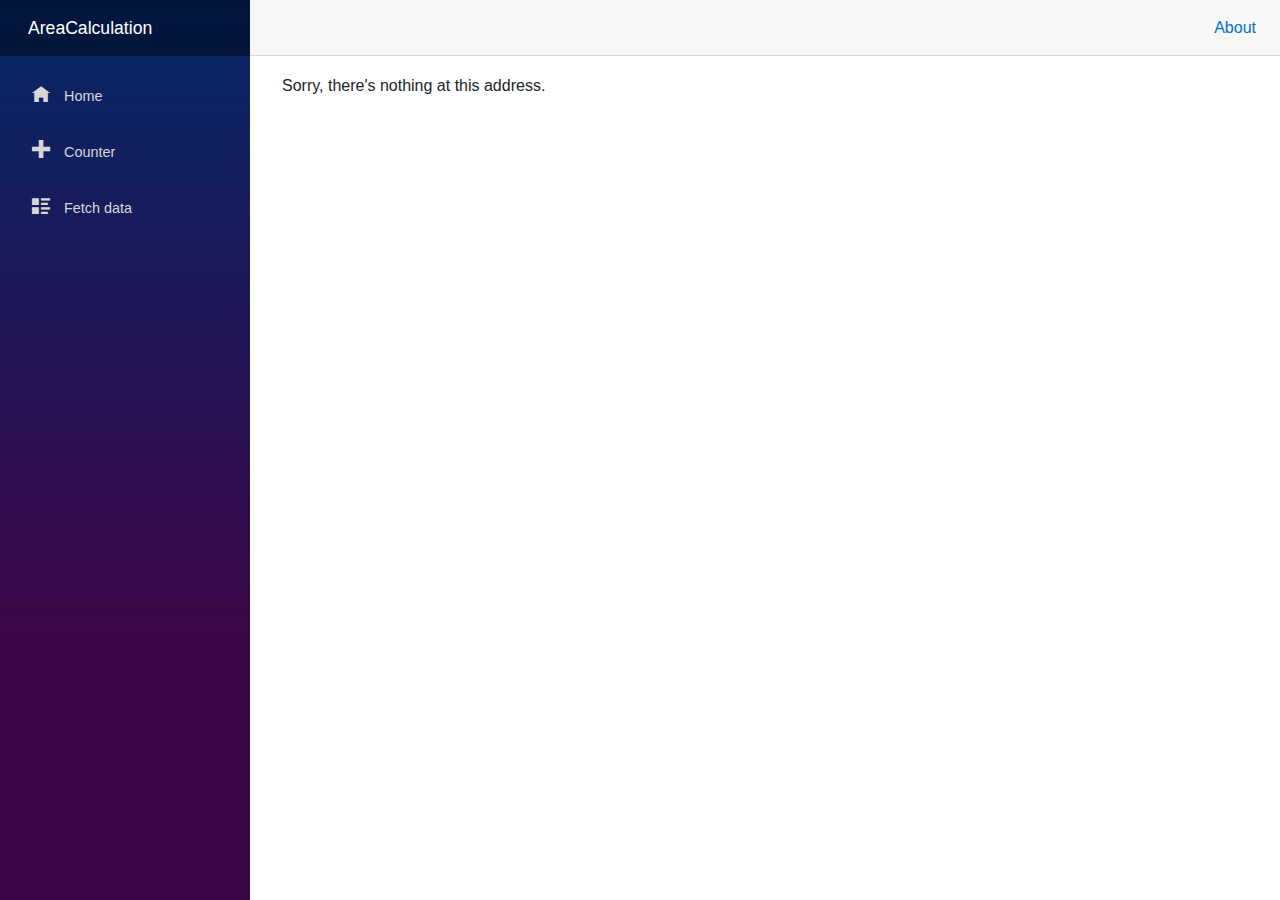
==== index.html @ 2009bbea "Deploying to gh-pages from  @ c6b23ba9ae50b0127aab3e3ee3093e0f69ba3ff5 🚀" ====
<!DOCTYPE html>
<html lang="en">

<head>
    <meta charset="utf-8" />
    <meta name="viewport" content="width=device-width, initial-scale=1.0, maximum-scale=1.0, user-scalable=no" />
    <title>AreaCalculation</title>
    <!--For Publish To GitHub Pages-->
   <!-- <base href="/AreaCalculation/" />-->
    <base href="/" />
    <link href="css/bootstrap/bootstrap.min.css" rel="stylesheet" />
    <link href="css/app.css" rel="stylesheet" />
    <link rel="icon" type="image/png" href="favicon.png" />
    <link href="AreaCalculation.styles.css" rel="stylesheet" />
</head>

<body>
    <div id="app">
        <svg class="loading-progress">
            <circle r="40%" cx="50%" cy="50%" />
            <circle r="40%" cx="50%" cy="50%" />
        </svg>
        <div class="loading-progress-text"></div>
    </div>

    <div id="blazor-error-ui">
        An unhandled error has occurred.
        <a href="" class="reload">Reload</a>
        <a class="dismiss">🗙</a>
    </div>
        <!-- Start Single Page Apps for GitHub Pages -->
   <!-- <script type="text/javascript">
        (function (l) {
            if (l.search) {
                var q = {};
                l.search.slice(1).split('&').forEach(function (v) {
                    var a = v.split('=');
                    q[a[0]] = a.slice(1).join('=').replace(/~and~/g, '&');
                });
                if (q.p !== undefined) {
                    window.history.replaceState(null, null,
                        l.pathname.slice(0, -1) + (q.p || '') +
                        (q.q ? ('?' + q.q) : '') +
                        l.hash
                    );
                }
            }
        }(window.location))
    </script>-->
    <!-- End Single Page Apps for GitHub Pages -->
    <script src="_framework/blazor.webassembly.js"></script>
</body>

</html>
---- css/app.css ----
@import url('open-iconic/font/css/open-iconic-bootstrap.min.css');

html, body {
    font-family: 'Helvetica Neue', Helvetica, Arial, sans-serif;
}

h1:focus {
    outline: none;
}

a, .btn-link {
    color: #0071c1;
}

.btn-primary {
    color: #fff;
    background-color: #1b6ec2;
    border-color: #1861ac;
}

.btn:focus, .btn:active:focus, .btn-link.nav-link:focus, .form-control:focus, .form-check-input:focus {
  box-shadow: 0 0 0 0.1rem white, 0 0 0 0.25rem #258cfb;
}

.content {
    padding-top: 1.1rem;
}

.valid.modified:not([type=checkbox]) {
    outline: 1px solid #26b050;
}

.invalid {
    outline: 1px solid red;
}

.validation-message {
    color: red;
}

#blazor-error-ui {
    background: lightyellow;
    bottom: 0;
    box-shadow: 0 -1px 2px rgba(0, 0, 0, 0.2);
    display: none;
    left: 0;
    padding: 0.6rem 1.25rem 0.7rem 1.25rem;
    position: fixed;
    width: 100%;
    z-index: 1000;
}

    #blazor-error-ui .dismiss {
        cursor: pointer;
        position: absolute;
        right: 0.75rem;
        top: 0.5rem;
    }

.blazor-error-boundary {
    background: url([data-uri]) no-repeat 1rem/1.8rem, #b32121;
    padding: 1rem 1rem 1rem 3.7rem;
    color: white;
}

    .blazor-error-boundary::after {
        content: "An error has occurred."
    }

.loading-progress {
    position: relative;
    display: block;
    width: 8rem;
    height: 8rem;
    margin: 20vh auto 1rem auto;
}

    .loading-progress circle {
        fill: none;
        stroke: #e0e0e0;
        stroke-width: 0.6rem;
        transform-origin: 50% 50%;
        transform: rotate(-90deg);
    }

        .loading-progress circle:last-child {
            stroke: #1b6ec2;
            stroke-dasharray: calc(3.141 * var(--blazor-load-percentage, 0%) * 0.8), 500%;
            transition: stroke-dasharray 0.05s ease-in-out;
        }

.loading-progress-text {
    position: absolute;
    text-align: center;
    font-weight: bold;
    inset: calc(20vh + 3.25rem) 0 auto 0.2rem;
}

    .loading-progress-text:after {
        content: var(--blazor-load-percentage-text, "Loading");
    }
---- AreaCalculation.styles.css ----
/* /Shared/MainLayout.razor.rz.scp.css */
.page[b-h901d1om0h] {
    position: relative;
    display: flex;
    flex-direction: column;
}

main[b-h901d1om0h] {
    flex: 1;
}

.sidebar[b-h901d1om0h] {
    background-image: linear-gradient(180deg, rgb(5, 39, 103) 0%, #3a0647 70%);
}

.top-row[b-h901d1om0h] {
    background-color: #f7f7f7;
    border-bottom: 1px solid #d6d5d5;
    justify-content: flex-end;
    height: 3.5rem;
    display: flex;
    align-items: center;
}

    .top-row[b-h901d1om0h]  a, .top-row[b-h901d1om0h]  .btn-link {
        white-space: nowrap;
        margin-left: 1.5rem;
        text-decoration: none;
    }

    .top-row[b-h901d1om0h]  a:hover, .top-row[b-h901d1om0h]  .btn-link:hover {
        text-decoration: underline;
    }

    .top-row[b-h901d1om0h]  a:first-child {
        overflow: hidden;
        text-overflow: ellipsis;
    }

@media (max-width: 640.98px) {
    .top-row:not(.auth)[b-h901d1om0h] {
        display: none;
    }

    .top-row.auth[b-h901d1om0h] {
        justify-content: space-between;
    }

    .top-row[b-h901d1om0h]  a, .top-row[b-h901d1om0h]  .btn-link {
        margin-left: 0;
    }
}

@media (min-width: 641px) {
    .page[b-h901d1om0h] {
        flex-direction: row;
    }

    .sidebar[b-h901d1om0h] {
        width: 250px;
        height: 100vh;
        position: sticky;
        top: 0;
    }

    .top-row[b-h901d1om0h] {
        position: sticky;
        top: 0;
        z-index: 1;
    }

    .top-row.auth[b-h901d1om0h]  a:first-child {
        flex: 1;
        text-align: right;
        width: 0;
    }

    .top-row[b-h901d1om0h], article[b-h901d1om0h] {
        padding-left: 2rem !important;
        padding-right: 1.5rem !important;
    }
}
/* /Shared/NavMenu.razor.rz.scp.css */
.navbar-toggler[b-dlp7n5gwn2] {
    background-color: rgba(255, 255, 255, 0.1);
}

.top-row[b-dlp7n5gwn2] {
    height: 3.5rem;
    background-color: rgba(0,0,0,0.4);
}

.navbar-brand[b-dlp7n5gwn2] {
    font-size: 1.1rem;
}

.oi[b-dlp7n5gwn2] {
    width: 2rem;
    font-size: 1.1rem;
    vertical-align: text-top;
    top: -2px;
}

.nav-item[b-dlp7n5gwn2] {
    font-size: 0.9rem;
    padding-bottom: 0.5rem;
}

    .nav-item:first-of-type[b-dlp7n5gwn2] {
        padding-top: 1rem;
    }

    .nav-item:last-of-type[b-dlp7n5gwn2] {
        padding-bottom: 1rem;
    }

    .nav-item[b-dlp7n5gwn2]  a {
        color: #d7d7d7;
        border-radius: 4px;
        height: 3rem;
        display: flex;
        align-items: center;
        line-height: 3rem;
    }

.nav-item[b-dlp7n5gwn2]  a.active {
    background-color: rgba(255,255,255,0.25);
    color: white;
}

.nav-item[b-dlp7n5gwn2]  a:hover {
    background-color: rgba(255,255,255,0.1);
    color: white;
}

@media (min-width: 641px) {
    .navbar-toggler[b-dlp7n5gwn2] {
        display: none;
    }

    .collapse[b-dlp7n5gwn2] {
        /* Never collapse the sidebar for wide screens */
        display: block;
    }
    
    .nav-scrollable[b-dlp7n5gwn2] {
        /* Allow sidebar to scroll for tall menus */
        height: calc(100vh - 3.5rem);
        overflow-y: auto;
    }
}
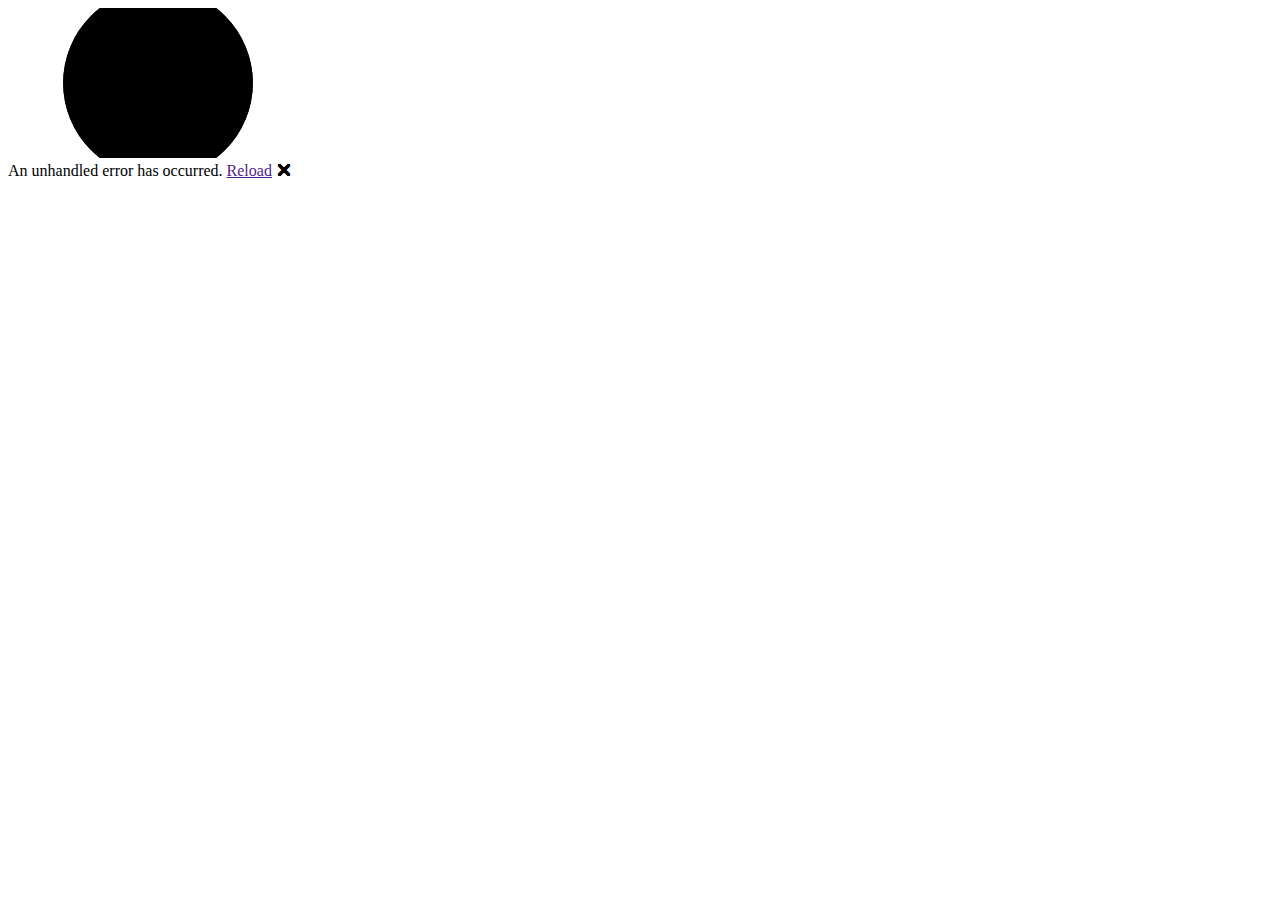
==== commit c9594fba: "Deploying to gh-pages from  @ 3e3f6bdbfd168dc9314c1d52ab4c22abec69624a 🚀" ====
--- a/index.html
+++ b/index.html
@@ -6,8 +6,8 @@
     <meta name="viewport" content="width=device-width, initial-scale=1.0, maximum-scale=1.0, user-scalable=no" />
     <title>AreaCalculation</title>
     <!--For Publish To GitHub Pages-->
-   <!-- <base href="/AreaCalculation/" />-->
-    <base href="/" />
+    <base href="/AreaCalculation/" />
+    <!-- <base href="/" /> -->
     <link href="css/bootstrap/bootstrap.min.css" rel="stylesheet" />
     <link href="css/app.css" rel="stylesheet" />
     <link rel="icon" type="image/png" href="favicon.png" />
@@ -29,7 +29,7 @@
         <a class="dismiss">🗙</a>
     </div>
         <!-- Start Single Page Apps for GitHub Pages -->
-   <!-- <script type="text/javascript">
+   <script type="text/javascript">
         (function (l) {
             if (l.search) {
                 var q = {};
@@ -46,7 +46,7 @@
                 }
             }
         }(window.location))
-    </script>-->
+    </script>
     <!-- End Single Page Apps for GitHub Pages -->
     <script src="_framework/blazor.webassembly.js"></script>
 </body>
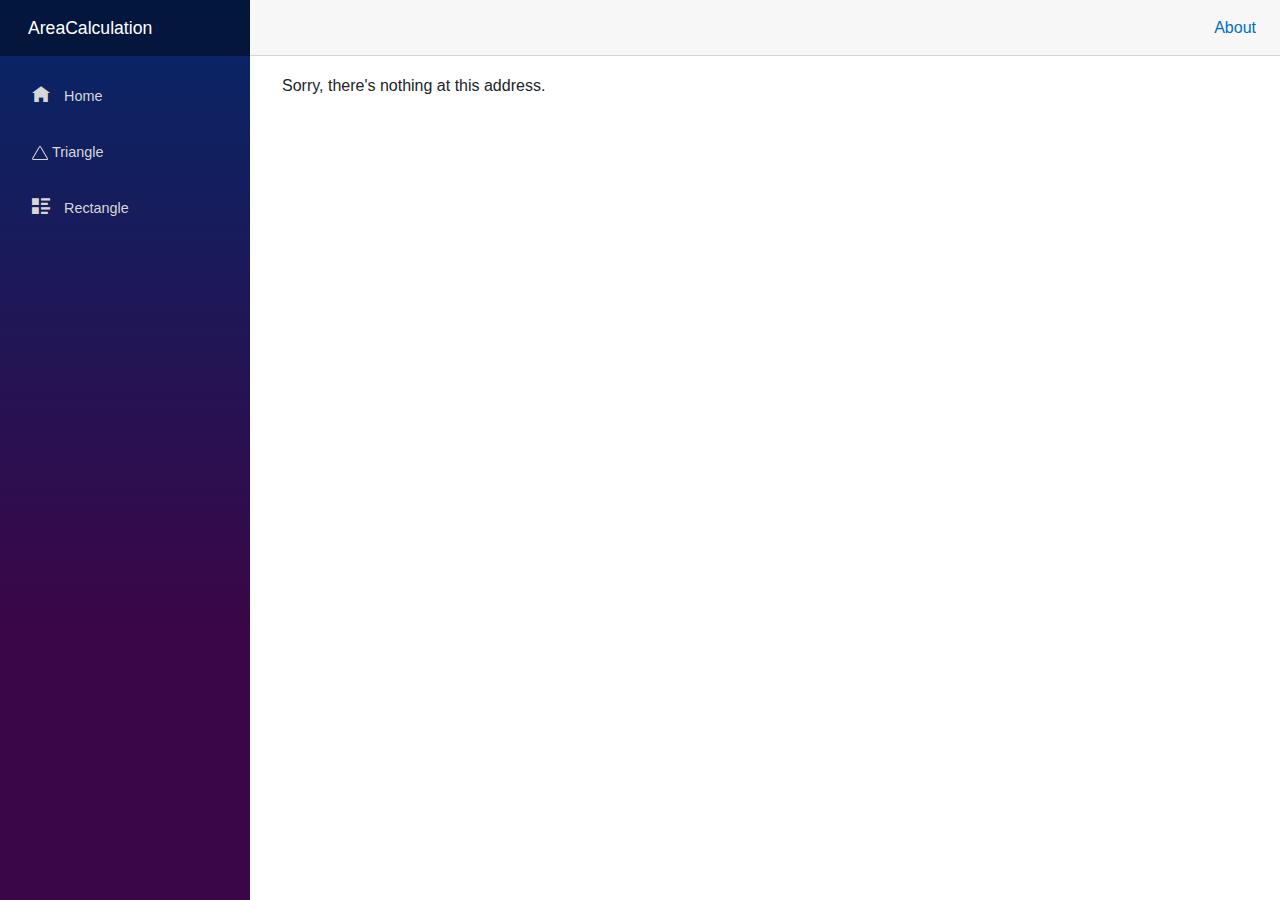
==== commit 5239f7d4: "Deploying to gh-pages from  @ f5dcd9e5f5ca6761d272540e46adaee55af4008f 🚀" ====
--- a/index.html
+++ b/index.html
@@ -6,12 +6,14 @@
     <meta name="viewport" content="width=device-width, initial-scale=1.0, maximum-scale=1.0, user-scalable=no" />
     <title>AreaCalculation</title>
     <!--For Publish To GitHub Pages-->
-    <base href="/AreaCalculation/" />
-    <!-- <base href="/" /> -->
+    <!-- <base href="/AreaCalculation/" />-->
+    <base href="/" />
     <link href="css/bootstrap/bootstrap.min.css" rel="stylesheet" />
     <link href="css/app.css" rel="stylesheet" />
     <link rel="icon" type="image/png" href="favicon.png" />
     <link href="AreaCalculation.styles.css" rel="stylesheet" />
+    <link href="_content/Blazored.Toast/blazored-toast.min.css" rel="stylesheet" />
+
 </head>
 
 <body>
@@ -28,27 +30,29 @@
         <a href="" class="reload">Reload</a>
         <a class="dismiss">🗙</a>
     </div>
-        <!-- Start Single Page Apps for GitHub Pages -->
-   <script type="text/javascript">
-        (function (l) {
-            if (l.search) {
-                var q = {};
-                l.search.slice(1).split('&').forEach(function (v) {
-                    var a = v.split('=');
-                    q[a[0]] = a.slice(1).join('=').replace(/~and~/g, '&');
-                });
-                if (q.p !== undefined) {
-                    window.history.replaceState(null, null,
-                        l.pathname.slice(0, -1) + (q.p || '') +
-                        (q.q ? ('?' + q.q) : '') +
-                        l.hash
-                    );
-                }
-            }
-        }(window.location))
-    </script>
+    <!-- Start Single Page Apps for GitHub Pages -->
+    <!-- <script type="text/javascript">
+          (function (l) {
+              if (l.search) {
+                  var q = {};
+                  l.search.slice(1).split('&').forEach(function (v) {
+                      var a = v.split('=');
+                      q[a[0]] = a.slice(1).join('=').replace(/~and~/g, '&');
+                  });
+                  if (q.p !== undefined) {
+                      window.history.replaceState(null, null,
+                          l.pathname.slice(0, -1) + (q.p || '') +
+                          (q.q ? ('?' + q.q) : '') +
+                          l.hash
+                      );
+                  }
+              }
+          }(window.location))
+      </script>-->
     <!-- End Single Page Apps for GitHub Pages -->
     <script src="_framework/blazor.webassembly.js"></script>
+    <script src="js/Triangle.js"></script>
+    
 </body>
 
 </html>
--- a/AreaCalculation.styles.css
+++ b/AreaCalculation.styles.css
@@ -1,3 +1,199 @@
+@import '_content/Blazored.Toast/Blazored.Toast.bundle.scp.css';
+
+/* /Pages/Rectangle.razor.rz.scp.css */
+#myImg[b-5ufbd2scy1] {
+    border-radius: 5px;
+    cursor: pointer;
+    transition: 0.3s;
+}
+
+    #myImg:hover[b-5ufbd2scy1] {
+        opacity: 0.7;
+    }
+
+#myImg[b-5ufbd2scy1] {
+    border-radius: 5px;
+    cursor: pointer;
+    transition: 0.3s;
+}
+
+    #myImg:hover[b-5ufbd2scy1] {
+        opacity: 0.7;
+    }
+
+/* The Modal (background) */
+.modal[b-5ufbd2scy1] {
+    display: none; /* Hidden by default */
+    position: fixed; /* Stay in place */
+    z-index: 1; /* Sit on top */
+    padding-top: 100px; /* Location of the box */
+    left: 0;
+    top: 0;
+    width: 100%; /* Full width */
+    height: 100%; /* Full height */
+    overflow: auto; /* Enable scroll if needed */
+    background-color: rgb(0,0,0); /* Fallback color */
+    background-color: rgba(0,0,0,0.9); /* Black w/ opacity */
+}
+
+/* Modal Content (image) */
+.modal-content[b-5ufbd2scy1] {
+    margin: auto;
+    display: block;
+    width: 60%;
+    max-width: 700px;
+}
+
+
+/* Caption of Modal Image */
+#caption[b-5ufbd2scy1] {
+    margin: auto;
+    display: block;
+    width: 80%;
+    max-width: 700px;
+    text-align: center;
+    color: #ccc;
+    padding: 10px 0;
+    height: 150px;
+}
+
+/* Add Animation */
+.modal-content[b-5ufbd2scy1], #caption[b-5ufbd2scy1] {
+    animation-name: zoom-b-5ufbd2scy1;
+    animation-duration: 0.6s;
+}
+
+@keyframes zoom-b-5ufbd2scy1 {
+    from {
+        transform: scale(0.1)
+    }
+
+    to {
+        transform: scale(1)
+    }
+}
+
+/* The Close Button */
+.close[b-5ufbd2scy1] {
+    position: absolute;
+    top: 15px;
+    right: 35px;
+    color: #f1f1f1;
+    font-size: 40px;
+    font-weight: bold;
+    transition: 0.3s;
+}
+
+    .close:hover[b-5ufbd2scy1],
+    .close:focus[b-5ufbd2scy1] {
+        color: #bbb;
+        text-decoration: none;
+        cursor: pointer;
+    }
+
+/* 100% Image Width on Smaller Screens */
+@media only screen and (max-width: 700px) {
+    .modal-content[b-5ufbd2scy1] {
+        width: 100%;
+    }
+}
+/* /Pages/Triangle.razor.rz.scp.css */
+#myImg[b-hcg31driki] {
+    border-radius: 5px;
+    cursor: pointer;
+    transition: 0.3s;
+}
+
+    #myImg:hover[b-hcg31driki] {
+        opacity: 0.7;
+    }
+#myImg[b-hcg31driki] {
+    border-radius: 5px;
+    cursor: pointer;
+    transition: 0.3s;
+}
+
+    #myImg:hover[b-hcg31driki] {
+        opacity: 0.7;
+    }
+
+/* The Modal (background) */
+.modal[b-hcg31driki] {
+    display: none; /* Hidden by default */
+    position: fixed; /* Stay in place */
+    z-index: 1; /* Sit on top */
+    padding-top: 100px; /* Location of the box */
+    left: 0;
+    top: 0;
+    width: 100%; /* Full width */
+    height: 100%; /* Full height */
+    overflow: auto; /* Enable scroll if needed */
+    background-color: rgb(0,0,0); /* Fallback color */
+    background-color: rgba(0,0,0,0.9); /* Black w/ opacity */
+}
+
+/* Modal Content (image) */
+.modal-content[b-hcg31driki] {
+    margin: auto;
+    display: block;
+    width: 60%;
+    max-width: 700px;
+}
+
+
+/* Caption of Modal Image */
+#caption[b-hcg31driki] {
+    margin: auto;
+    display: block;
+    width: 80%;
+    max-width: 700px;
+    text-align: center;
+    color: #ccc;
+    padding: 10px 0;
+    height: 150px;
+}
+
+/* Add Animation */
+.modal-content[b-hcg31driki], #caption[b-hcg31driki] {
+    animation-name: zoom-b-hcg31driki;
+    animation-duration: 0.6s;
+}
+
+@keyframes zoom-b-hcg31driki {
+    from {
+        transform: scale(0.1)
+    }
+
+    to {
+        transform: scale(1)
+    }
+}
+
+/* The Close Button */
+.close[b-hcg31driki] {
+    position: absolute;
+    top: 15px;
+    right: 35px;
+    color: #f1f1f1;
+    font-size: 40px;
+    font-weight: bold;
+    transition: 0.3s;
+}
+
+    .close:hover[b-hcg31driki],
+    .close:focus[b-hcg31driki] {
+        color: #bbb;
+        text-decoration: none;
+        cursor: pointer;
+    }
+
+/* 100% Image Width on Smaller Screens */
+@media only screen and (max-width: 700px) {
+    .modal-content[b-hcg31driki] {
+        width: 100%;
+    }
+}
+
 /* /Shared/MainLayout.razor.rz.scp.css */
 .page[b-h901d1om0h] {
     position: relative;
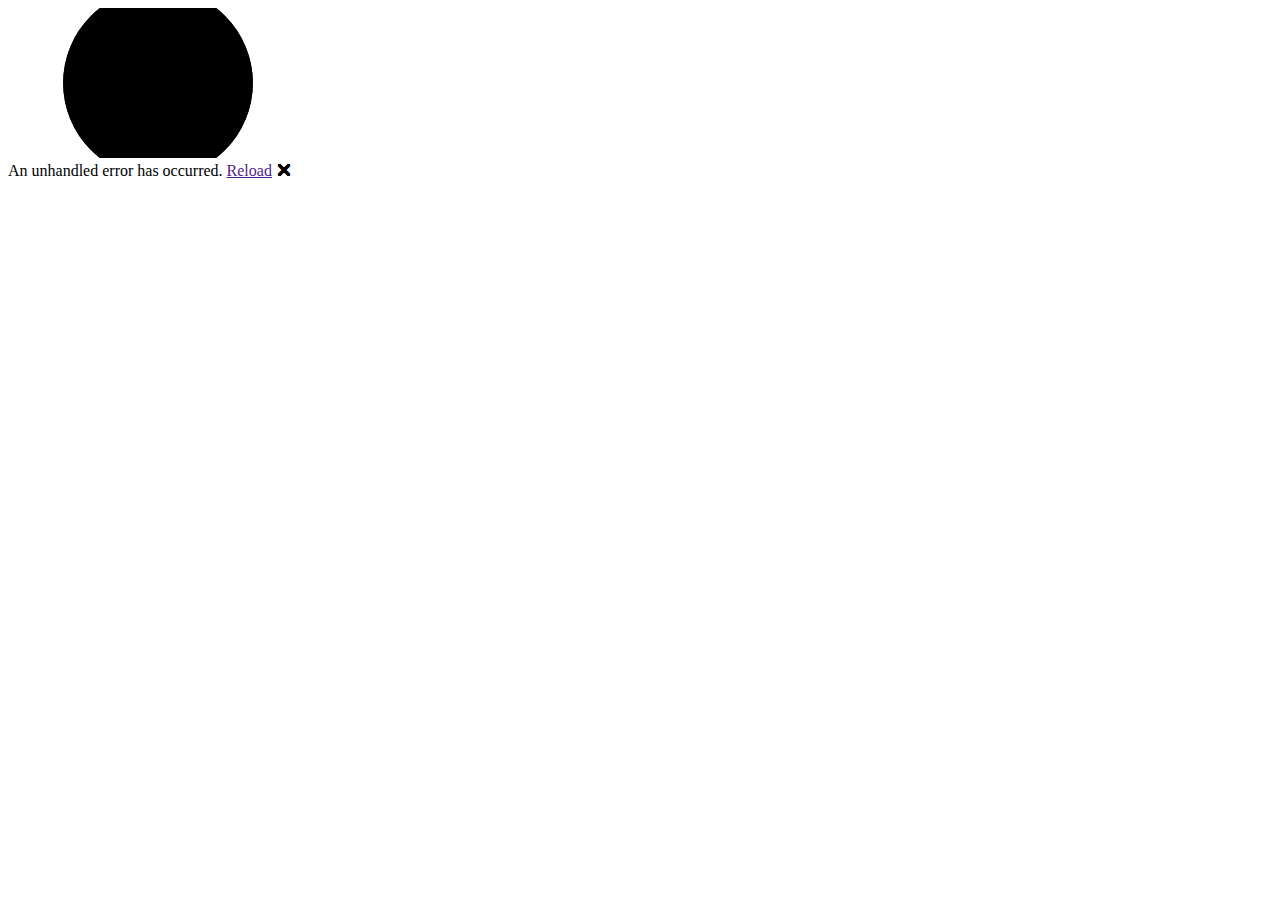
==== commit fc43eb8d: "Deploying to gh-pages from  @ 90265a210aca36482032565e3fd338513335d525 🚀" ====
--- a/index.html
+++ b/index.html
@@ -6,8 +6,8 @@
     <meta name="viewport" content="width=device-width, initial-scale=1.0, maximum-scale=1.0, user-scalable=no" />
     <title>AreaCalculation</title>
     <!--For Publish To GitHub Pages-->
-    <!-- <base href="/AreaCalculation/" />-->
-    <base href="/" />
+     <base href="/AreaCalculation/" />
+    <!-- <base href="/" /> -->
     <link href="css/bootstrap/bootstrap.min.css" rel="stylesheet" />
     <link href="css/app.css" rel="stylesheet" />
     <link rel="icon" type="image/png" href="favicon.png" />
@@ -31,7 +31,7 @@
         <a class="dismiss">🗙</a>
     </div>
     <!-- Start Single Page Apps for GitHub Pages -->
-    <!-- <script type="text/javascript">
+  <script type="text/javascript">
           (function (l) {
               if (l.search) {
                   var q = {};
@@ -48,7 +48,7 @@
                   }
               }
           }(window.location))
-      </script>-->
+      </script>
     <!-- End Single Page Apps for GitHub Pages -->
     <script src="_framework/blazor.webassembly.js"></script>
     <script src="js/Triangle.js"></script>
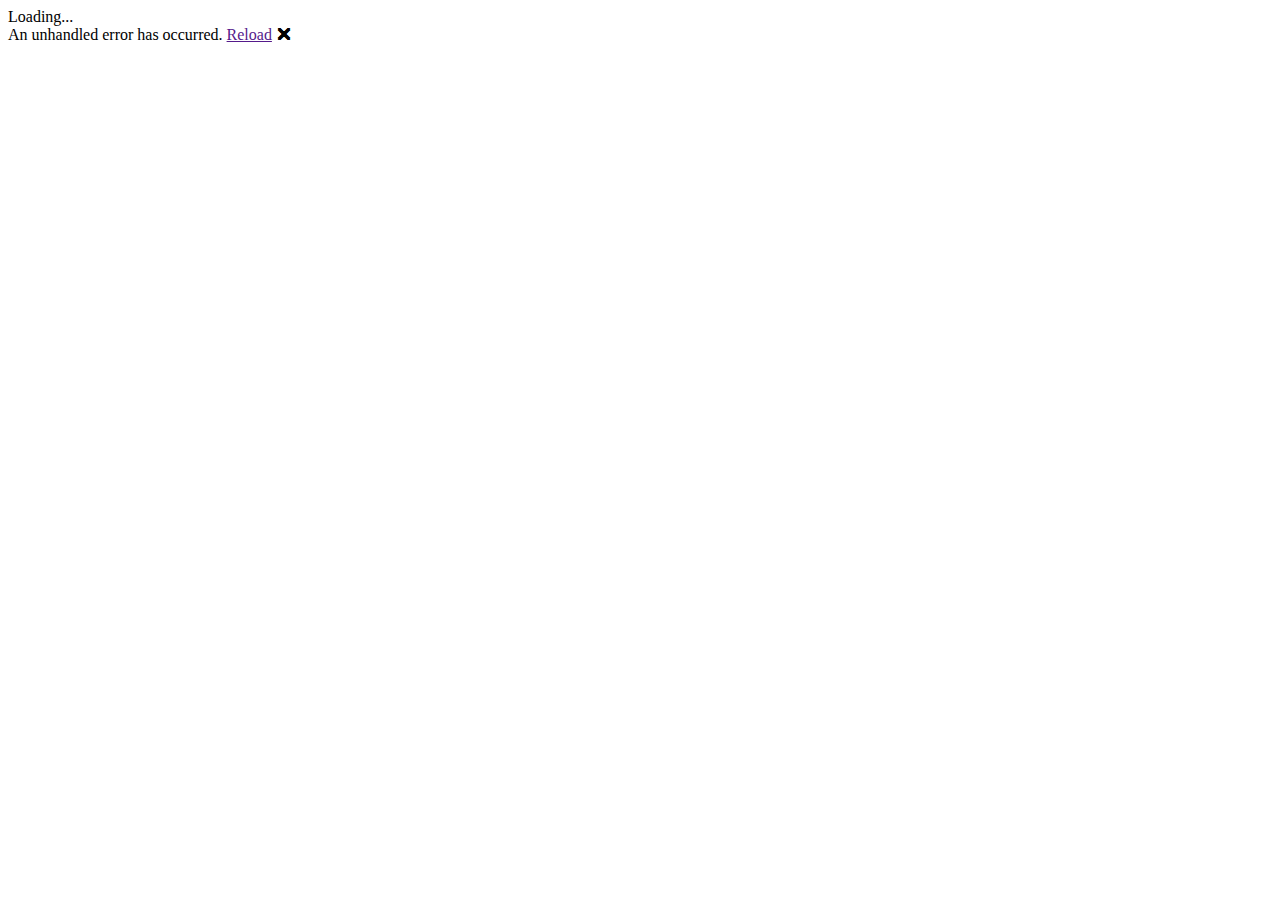
==== commit f432c81a: "Deploying to gh-pages from  @ eddfb688ba32df460f92dd0281462d0d185a481f 🚀" ====
--- a/index.html
+++ b/index.html
@@ -12,19 +12,20 @@
     <link href="css/app.css" rel="stylesheet" />
     <link rel="icon" type="image/png" href="favicon.png" />
     <link href="AreaCalculation.styles.css" rel="stylesheet" />
+    <link rel="stylesheet" href="https://cdnjs.cloudflare.com/ajax/libs/font-awesome/6.0.0/css/all.min.css" integrity="sha512-9usAa10IRO0HhonpyAIVpjrylPvoDwiPUiKdWk5t3PyolY1cOd4DSE0Ga+ri4AuTroPR5aQvXU9xC6qOPnzFeg==" crossorigin="anonymous" referrerpolicy="no-referrer" />
     <link href="_content/Blazored.Toast/blazored-toast.min.css" rel="stylesheet" />
 
 </head>
 
 <body>
-    <div id="app">
-        <svg class="loading-progress">
-            <circle r="40%" cx="50%" cy="50%" />
-            <circle r="40%" cx="50%" cy="50%" />
-        </svg>
-        <div class="loading-progress-text"></div>
-    </div>
-
+    <!-- <div id="app">
+         <svg class="loading-progress">
+             <circle r="40%" cx="50%" cy="50%" />
+             <circle r="40%" cx="50%" cy="50%" />
+         </svg>
+         <div class="loading-progress-text"></div>
+     </div>-->
+    <div id="app">Loading...</div>
     <div id="blazor-error-ui">
         An unhandled error has occurred.
         <a href="" class="reload">Reload</a>
@@ -52,7 +53,9 @@
     <!-- End Single Page Apps for GitHub Pages -->
     <script src="_framework/blazor.webassembly.js"></script>
     <script src="js/Triangle.js"></script>
-    
+    <script src="js/GlobalFunctions.js"></script>
+    <script src="_content/BlazorAnimate/blazorAnimateInterop.js"></script>
+
 </body>
 
 </html>
--- a/AreaCalculation.styles.css
+++ b/AreaCalculation.styles.css
@@ -1,5 +1,70 @@
 @import '_content/Blazored.Toast/Blazored.Toast.bundle.scp.css';
 
+/* /Pages/DisplaySpinner.razor.rz.scp.css */
+.lds-heart[b-t2bpqnwted] {
+    display: inline-block;
+    position: relative;
+    width: 80px;
+    height: 80px;
+    transform: rotate(45deg);
+    transform-origin: 40px 40px;
+}
+
+    .lds-heart div[b-t2bpqnwted] {
+        top: 32px;
+        left: 32px;
+        position: absolute;
+        width: 32px;
+        height: 32px;
+        background: #fff;
+        animation: lds-heart-b-t2bpqnwted 1.2s infinite cubic-bezier(0.215, 0.61, 0.355, 1);
+    }
+
+        .lds-heart div[b-t2bpqnwted]:after,
+        .lds-heart div[b-t2bpqnwted]:before {
+            content: " ";
+            position: absolute;
+            display: block;
+            width: 32px;
+            height: 32px;
+            background: #fff;
+        }
+
+        .lds-heart div[b-t2bpqnwted]:before {
+            left: -24px;
+            border-radius: 50% 0 0 50%;
+        }
+
+        .lds-heart div[b-t2bpqnwted]:after {
+            top: -24px;
+            border-radius: 50% 50% 0 0;
+        }
+
+@keyframes lds-heart-b-t2bpqnwted {
+    0% {
+        transform: scale(0.95);
+    }
+
+    5% {
+        transform: scale(1.1);
+    }
+
+    39% {
+        transform: scale(0.85);
+    }
+
+    45% {
+        transform: scale(1);
+    }
+
+    60% {
+        transform: scale(0.95);
+    }
+
+    100% {
+        transform: scale(0.9);
+    }
+}
 /* /Pages/Rectangle.razor.rz.scp.css */
 #myImg[b-5ufbd2scy1] {
     border-radius: 5px;
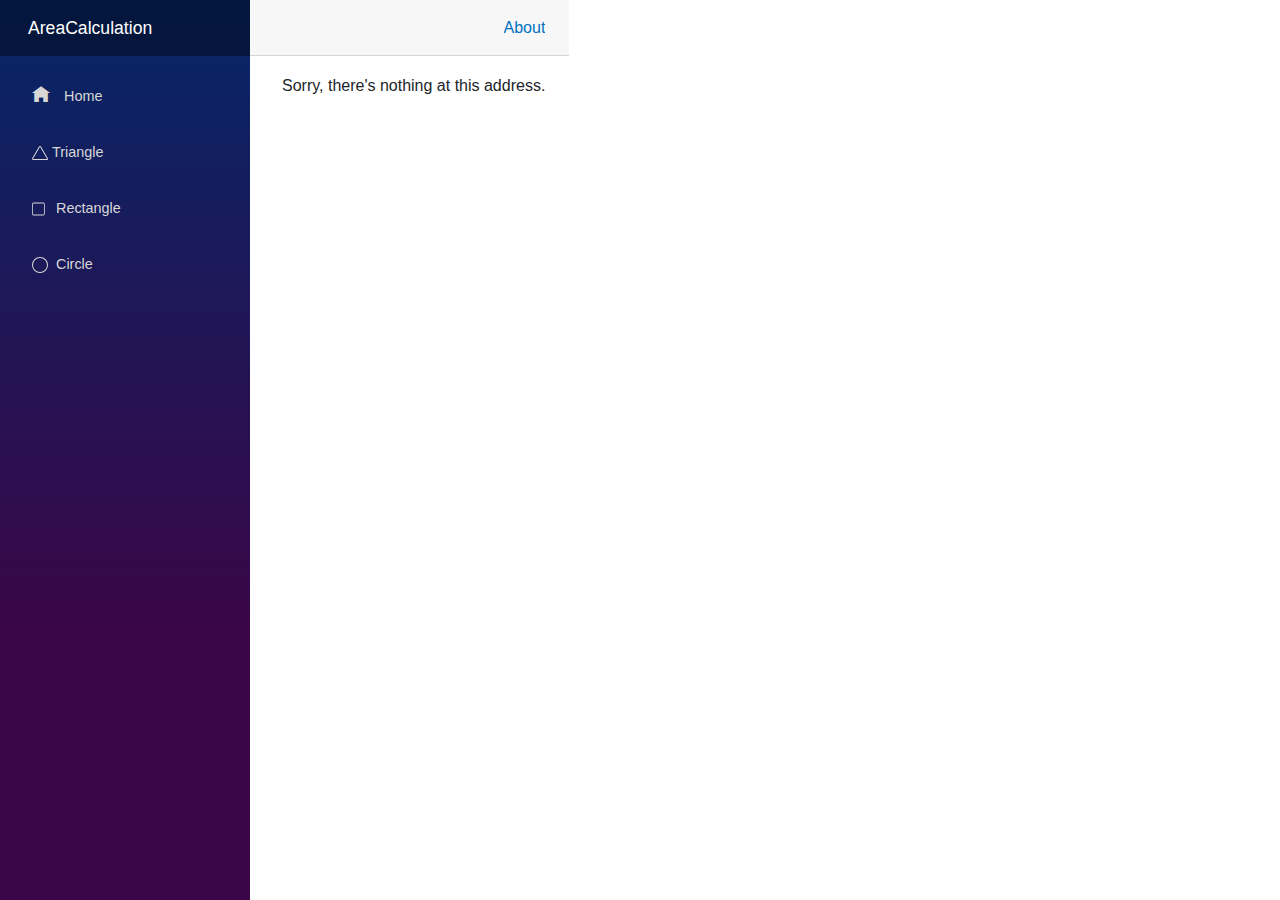
==== commit adb3ad22: "Deploying to gh-pages from  @ 6450209422109467238f5270553caefc52bd18de 🚀" ====
--- a/index.html
+++ b/index.html
@@ -6,14 +6,15 @@
     <meta name="viewport" content="width=device-width, initial-scale=1.0, maximum-scale=1.0, user-scalable=no" />
     <title>AreaCalculation</title>
     <!--For Publish To GitHub Pages-->
-     <base href="/AreaCalculation/" />
-    <!-- <base href="/" /> -->
+    <!-- <base href="/AreaCalculation/" />-->
+     <base href="/" /> 
     <link href="css/bootstrap/bootstrap.min.css" rel="stylesheet" />
     <link href="css/app.css" rel="stylesheet" />
     <link rel="icon" type="image/png" href="favicon.png" />
     <link href="AreaCalculation.styles.css" rel="stylesheet" />
     <link rel="stylesheet" href="https://cdnjs.cloudflare.com/ajax/libs/font-awesome/6.0.0/css/all.min.css" integrity="sha512-9usAa10IRO0HhonpyAIVpjrylPvoDwiPUiKdWk5t3PyolY1cOd4DSE0Ga+ri4AuTroPR5aQvXU9xC6qOPnzFeg==" crossorigin="anonymous" referrerpolicy="no-referrer" />
     <link href="_content/Blazored.Toast/blazored-toast.min.css" rel="stylesheet" />
+   
 
 </head>
 
@@ -55,6 +56,8 @@
     <script src="js/Triangle.js"></script>
     <script src="js/GlobalFunctions.js"></script>
     <script src="_content/BlazorAnimate/blazorAnimateInterop.js"></script>
+    <script src="https://cdn.jsdelivr.net/npm/bootstrap@5.3.0-alpha1/dist/js/bootstrap.bundle.min.js" integrity="sha384-w76AqPfDkMBDXo30jS1Sgez6pr3x5MlQ1ZAGC+nuZB+EYdgRZgiwxhTBTkF7CXvN" crossorigin="anonymous"></script>
+
 
 </body>
 
--- a/AreaCalculation.styles.css
+++ b/AreaCalculation.styles.css
@@ -1,5 +1,115 @@
 @import '_content/Blazored.Toast/Blazored.Toast.bundle.scp.css';
 
+/* /Pages/Circle.razor.rz.scp.css */
+#myImg[b-n2iamg52la] {
+    border-radius: 5px;
+    cursor: pointer;
+    transition: 0.3s;
+}
+
+    #myImg:hover[b-n2iamg52la] {
+        opacity: 0.7;
+    }
+
+#myImg[b-n2iamg52la] {
+    border-radius: 5px;
+    cursor: pointer;
+    transition: 0.3s;
+}
+
+    #myImg:hover[b-n2iamg52la] {
+        opacity: 0.7;
+    }
+
+/* The Modal (background) */
+.modal[b-n2iamg52la] {
+    display: none; /* Hidden by default */
+    position: fixed; /* Stay in place */
+    z-index: 1; /* Sit on top */
+    padding-top: 100px; /* Location of the box */
+    left: 0;
+    top: 0;
+    width: 100%; /* Full width */
+    height: 100%; /* Full height */
+    overflow: auto; /* Enable scroll if needed */
+    background-color: rgb(0,0,0); /* Fallback color */
+    background-color: rgba(0,0,0,0.9); /* Black w/ opacity */
+}
+
+/* Modal Content (image) */
+.modal-content[b-n2iamg52la] {
+    margin: auto;
+    display: block;
+    width: 60%;
+    max-width: 700px;
+}
+
+
+/* Caption of Modal Image */
+#caption[b-n2iamg52la] {
+    margin: auto;
+    display: block;
+    width: 80%;
+    max-width: 400px;
+    text-align: center;
+    color: #ccc;
+    padding: 10px 0;
+    height: 150px;
+}
+
+/* Add Animation */
+.modal-content[b-n2iamg52la], #caption[b-n2iamg52la] {
+    animation-name: zoom-b-n2iamg52la;
+    animation-duration: 0.6s;
+}
+
+@keyframes zoom-b-n2iamg52la {
+    from {
+        transform: scale(0.1)
+    }
+
+    to {
+        transform: scale(1)
+    }
+}
+
+/* The Close Button */
+.close[b-n2iamg52la] {
+    position: absolute;
+    top: 15px;
+    right: 35px;
+    color: #f1f1f1;
+    font-size: 40px;
+    font-weight: bold;
+    transition: 0.3s;
+}
+
+    .close:hover[b-n2iamg52la],
+    .close:focus[b-n2iamg52la] {
+        color: #bbb;
+        text-decoration: none;
+        cursor: pointer;
+    }
+
+/* 100% Image Width on Smaller Screens */
+@media only screen and (max-width: 700px) {
+    .modal-content[b-n2iamg52la] {
+        width: 100%;
+    }
+}
+/* Container holding the image and the text */
+.container[b-n2iamg52la] {
+    
+    color: blueviolet;
+    font-size: 150%;
+   
+}
+/* Centered text */
+
+.demo[b-n2iamg52la] {
+    opacity: 0.15;
+   
+}
 /* /Pages/DisplaySpinner.razor.rz.scp.css */
 .lds-heart[b-t2bpqnwted] {
     display: inline-block;
@@ -63,6 +173,103 @@
 
     100% {
         transform: scale(0.9);
+    }
+}
+/* /Pages/Index.razor.rz.scp.css */
+#myImg[b-g2f3rupwcl] {
+    border-radius: 5px;
+    cursor: pointer;
+    transition: 0.3s;
+}
+
+    #myImg:hover[b-g2f3rupwcl] {
+        opacity: 0.7;
+    }
+
+#myImg[b-g2f3rupwcl] {
+    border-radius: 5px;
+    cursor: pointer;
+    transition: 0.3s;
+}
+
+    #myImg:hover[b-g2f3rupwcl] {
+        opacity: 0.7;
+    }
+
+/* The Modal (background) */
+.modal[b-g2f3rupwcl] {
+    display: none; /* Hidden by default */
+    position: fixed; /* Stay in place */
+    z-index: 1; /* Sit on top */
+    padding-top: 100px; /* Location of the box */
+    left: 0;
+    top: 0;
+    width: 100%; /* Full width */
+    height: 100%; /* Full height */
+    overflow: auto; /* Enable scroll if needed */
+    background-color: rgb(0,0,0); /* Fallback color */
+    background-color: rgba(0,0,0,0.9); /* Black w/ opacity */
+}
+
+/* Modal Content (image) */
+.modal-content[b-g2f3rupwcl] {
+    margin: auto;
+    display: block;
+    width: 60%;
+    max-width: 150px;
+}
+
+
+/* Caption of Modal Image */
+#caption[b-g2f3rupwcl] {
+    margin: auto;
+    display: block;
+    width: 80%;
+    max-width: 700px;
+    text-align: center;
+    color: #ccc;
+    padding: 10px 0;
+    height: 150px;
+}
+
+/* Add Animation */
+.modal-content[b-g2f3rupwcl], #caption[b-g2f3rupwcl] {
+    animation-name: zoom-b-g2f3rupwcl;
+    animation-duration: 0.6s;
+}
+
+@keyframes zoom-b-g2f3rupwcl {
+    from {
+        transform: scale(0.1)
+    }
+
+    to {
+        transform: scale(1)
+    }
+}
+
+/* The Close Button */
+.close[b-g2f3rupwcl] {
+    position: absolute;
+    top: 15px;
+    right: 35px;
+    color: #f1f1f1;
+    font-size: 40px;
+    font-weight: bold;
+    transition: 0.3s;
+}
+
+    .close:hover[b-g2f3rupwcl],
+    .close:focus[b-g2f3rupwcl] {
+        color: #bbb;
+        text-decoration: none;
+        cursor: pointer;
+    }
+
+/* 100% Image Width on Smaller Screens */
+@media only screen and (max-width: 700px) {
+    .modal-content[b-g2f3rupwcl] {
+        width: 100%;
     }
 }
 /* /Pages/Rectangle.razor.rz.scp.css */
@@ -162,6 +369,14 @@
         width: 100%;
     }
 }
+.container[b-5ufbd2scy1] {
+   
+    color: red;
+    font-size: 150%;
+}
+.demo[b-5ufbd2scy1] {
+    opacity: 0.15;
+}
 /* /Pages/Triangle.razor.rz.scp.css */
 #myImg[b-hcg31driki] {
     border-radius: 5px;
@@ -258,6 +473,15 @@
         width: 100%;
     }
 }
+.container[b-hcg31driki] {
+    color: forestgreen;
+    font-size: 150%;
+}
+/* Centered text */
+
+.demo[b-hcg31driki] {
+    opacity: 0.15;
+}
 
 /* /Shared/MainLayout.razor.rz.scp.css */
 .page[b-h901d1om0h] {
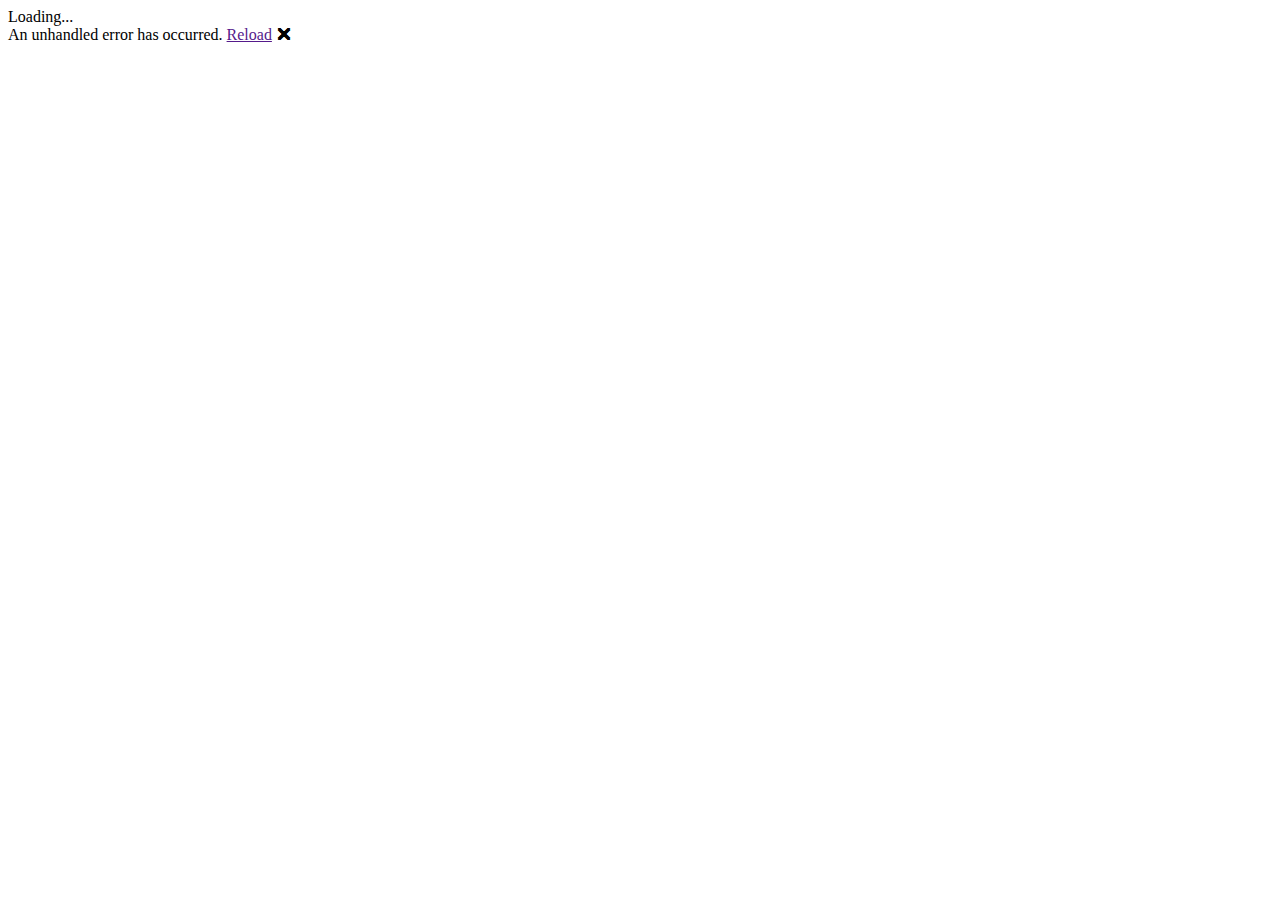
==== commit 93222259: "Deploying to gh-pages from  @ c769bc9325188b234ac87a356fee8b3706054774 🚀" ====
--- a/index.html
+++ b/index.html
@@ -6,8 +6,8 @@
     <meta name="viewport" content="width=device-width, initial-scale=1.0, maximum-scale=1.0, user-scalable=no" />
     <title>AreaCalculation</title>
     <!--For Publish To GitHub Pages-->
-    <!-- <base href="/AreaCalculation/" />-->
-     <base href="/" /> 
+    <base href="/AreaCalculation/" />
+     <!--<base href="/" />--!> 
     <link href="css/bootstrap/bootstrap.min.css" rel="stylesheet" />
     <link href="css/app.css" rel="stylesheet" />
     <link rel="icon" type="image/png" href="favicon.png" />
